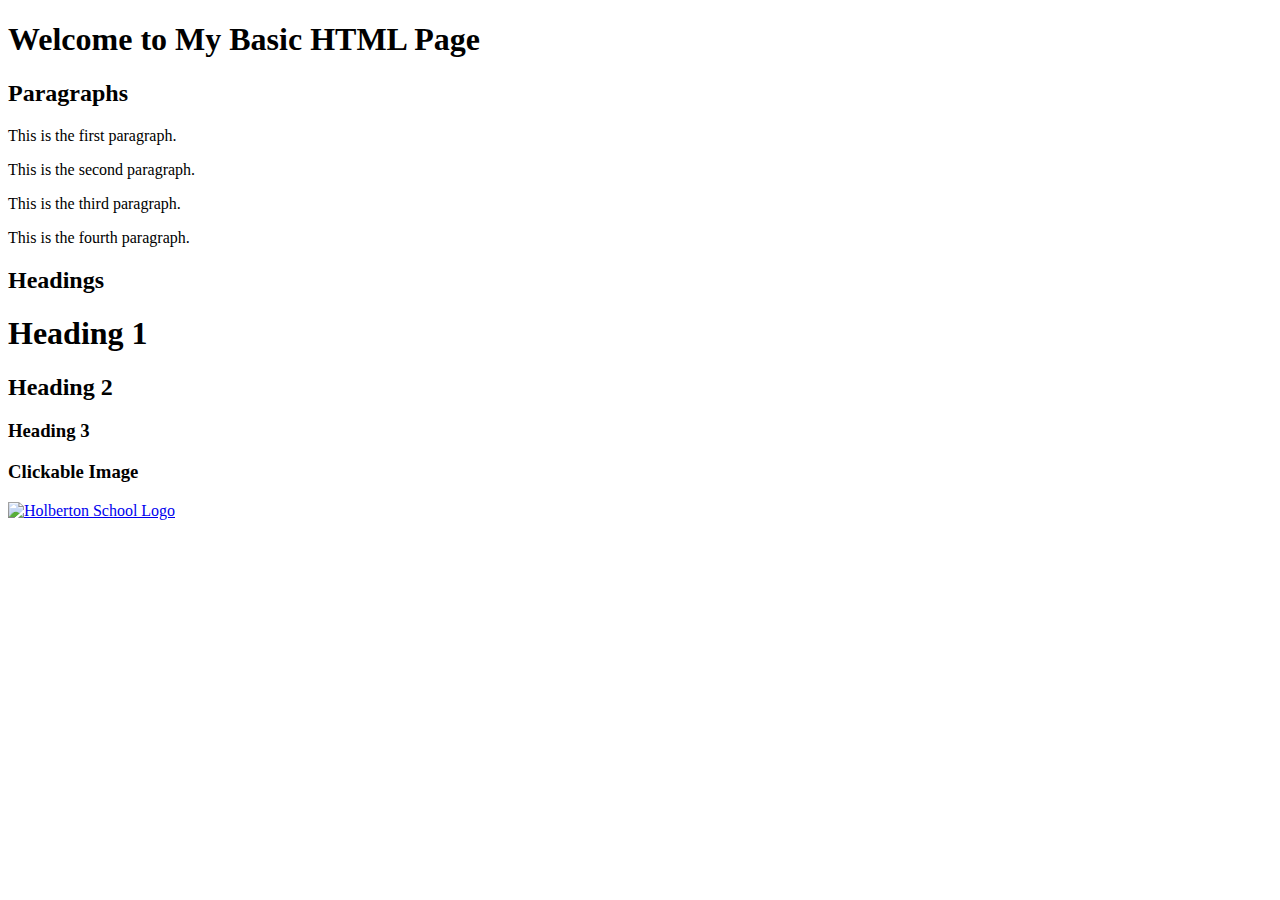
==== html_basic/index.html @ 369b6112 "Task1" ====
<!DOCTYPE html>
<html>
<head>
  <title>My Simple Page</title>
</head>
<body>
    <h1>Welcome to My Basic HTML Page</h1>

    <h2>Paragraphs</h2>
    <p>This is the first paragraph.</p>
    <p>This is the second paragraph.</p>
    <p>This is the third paragraph.</p>
    <p>This is the fourth paragraph.</p>

    <h2>Headings</h2>
    <h1>Heading 1</h1>
    <h2>Heading 2</h2>
    <h3>Heading 3</h3>

    <h3>Clickable Image</h3>
    <a href="https://www.holbertonschool.com">
        <img src="https://www.holbertonschool.com/holberton-logo.png" alt="Holberton School Logo">
    </a>
</body>
</html>
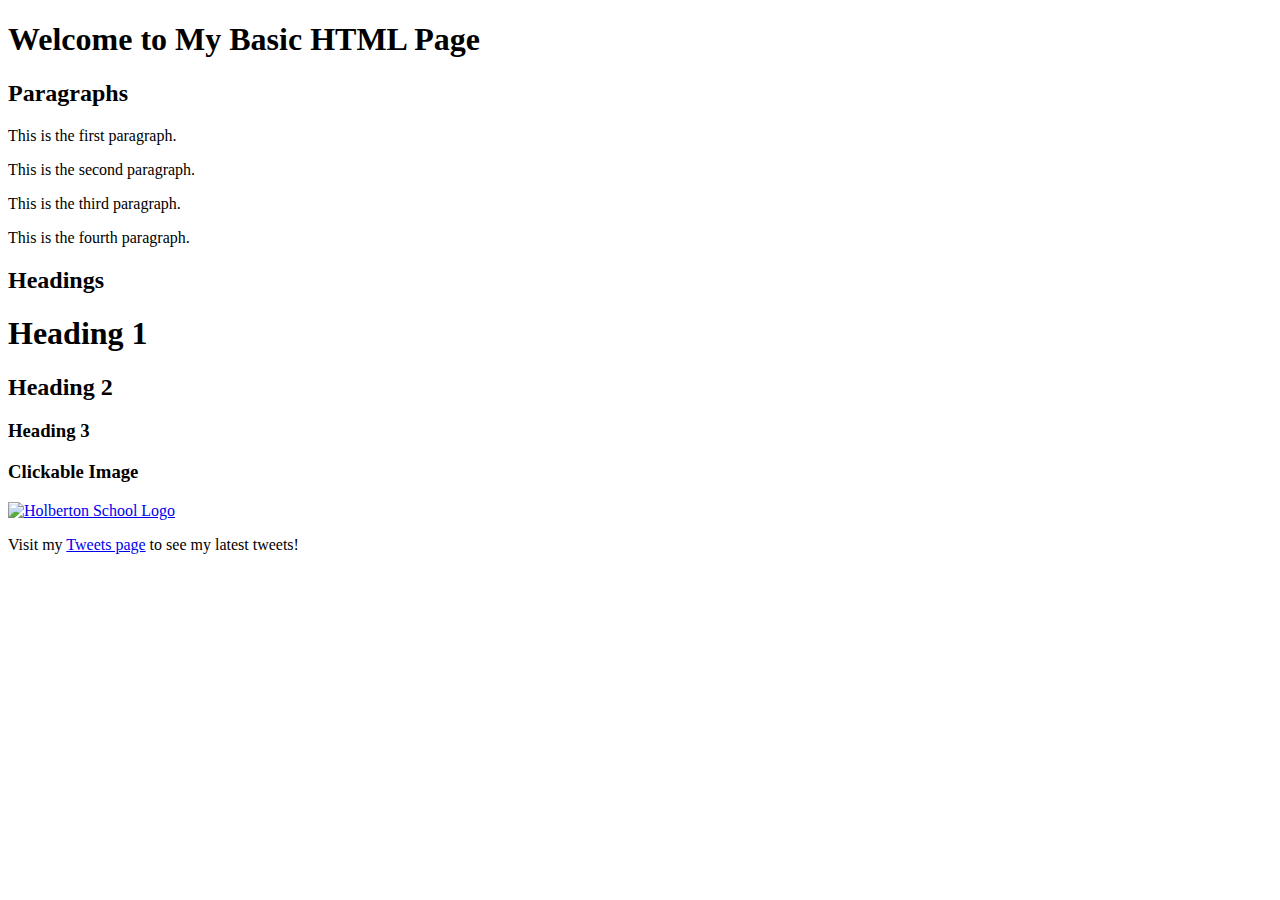
==== commit af5ef9a9: "task2" ====
--- a/html_basic/index.html
+++ b/html_basic/index.html
@@ -21,5 +21,7 @@
     <a href="https://www.holbertonschool.com">
         <img src="https://www.holbertonschool.com/holberton-logo.png" alt="Holberton School Logo">
     </a>
+
+    <p>Visit my <a href="tweets.html">Tweets page</a> to see my latest tweets!</p>
 </body>
 </html>
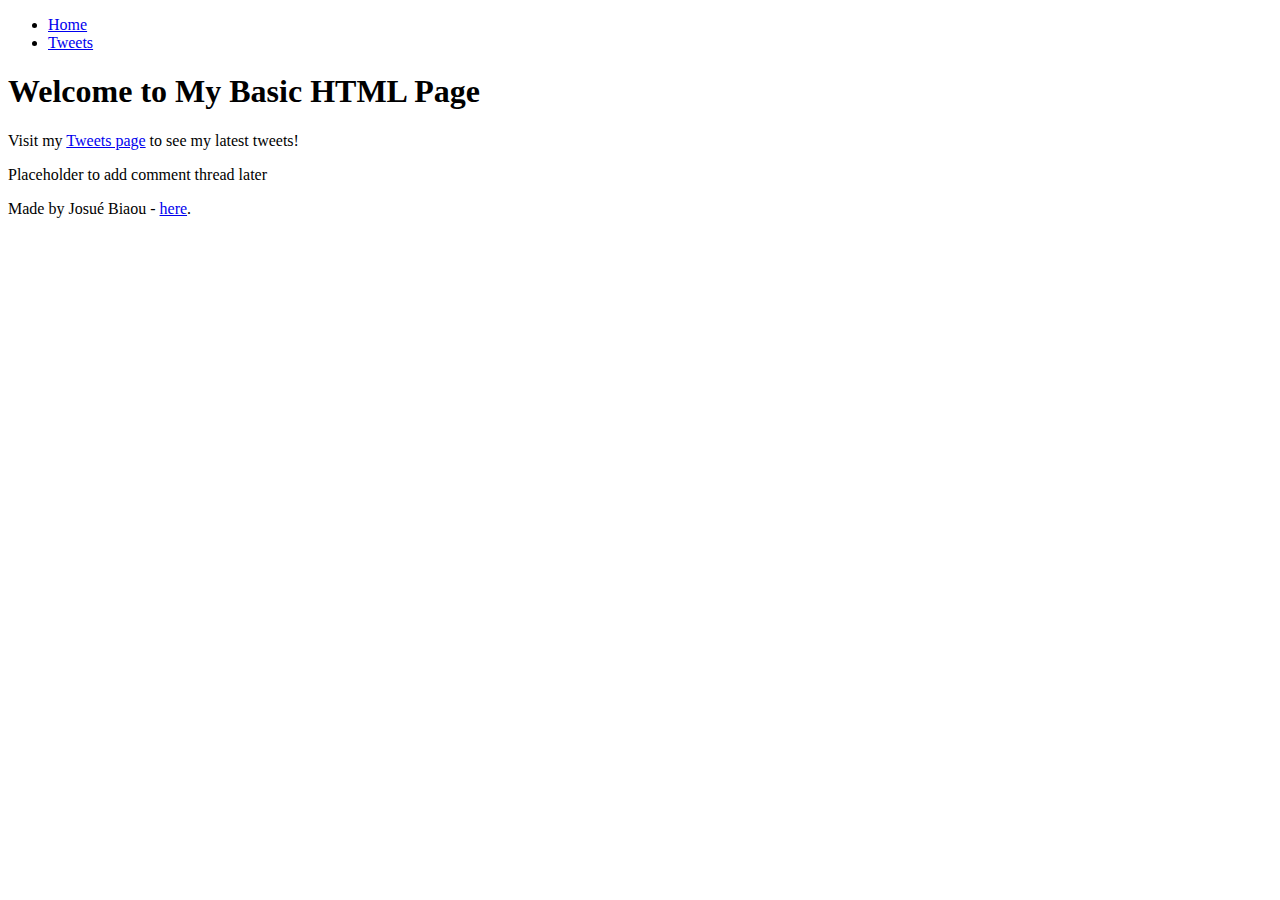
==== commit 359d5d21: "Task3" ====
--- a/html_basic/index.html
+++ b/html_basic/index.html
@@ -4,24 +4,26 @@
   <title>My Simple Page</title>
 </head>
 <body>
-    <h1>Welcome to My Basic HTML Page</h1>
+    <header>
+        <ul>
+            <li><a href="index.html">Home</a></li>
+            <li><a href="tweets.html">Tweets</a></li>
+        </ul>
+    </header>
 
-    <h2>Paragraphs</h2>
-    <p>This is the first paragraph.</p>
-    <p>This is the second paragraph.</p>
-    <p>This is the third paragraph.</p>
-    <p>This is the fourth paragraph.</p>
+    <main>
+        <article>
+            <h1>Welcome to My Basic HTML Page</h1>
+            <p>Visit my <a href="tweets.html">Tweets page</a> to see my latest tweets!</p>
+        </article>
 
-    <h2>Headings</h2>
-    <h1>Heading 1</h1>
-    <h2>Heading 2</h2>
-    <h3>Heading 3</h3>
+        <aside>
+            <p>Placeholder to add comment thread later</p>
+        </aside>
+    </main>
 
-    <h3>Clickable Image</h3>
-    <a href="https://www.holbertonschool.com">
-        <img src="https://www.holbertonschool.com/holberton-logo.png" alt="Holberton School Logo">
-    </a>
-
-    <p>Visit my <a href="tweets.html">Tweets page</a> to see my latest tweets!</p>
+    <footer>
+        <p>Made by Josué Biaou - <a href="<ANY LINK>" target="_blank">here</a>.</p>
+    </footer>
 </body>
 </html>
